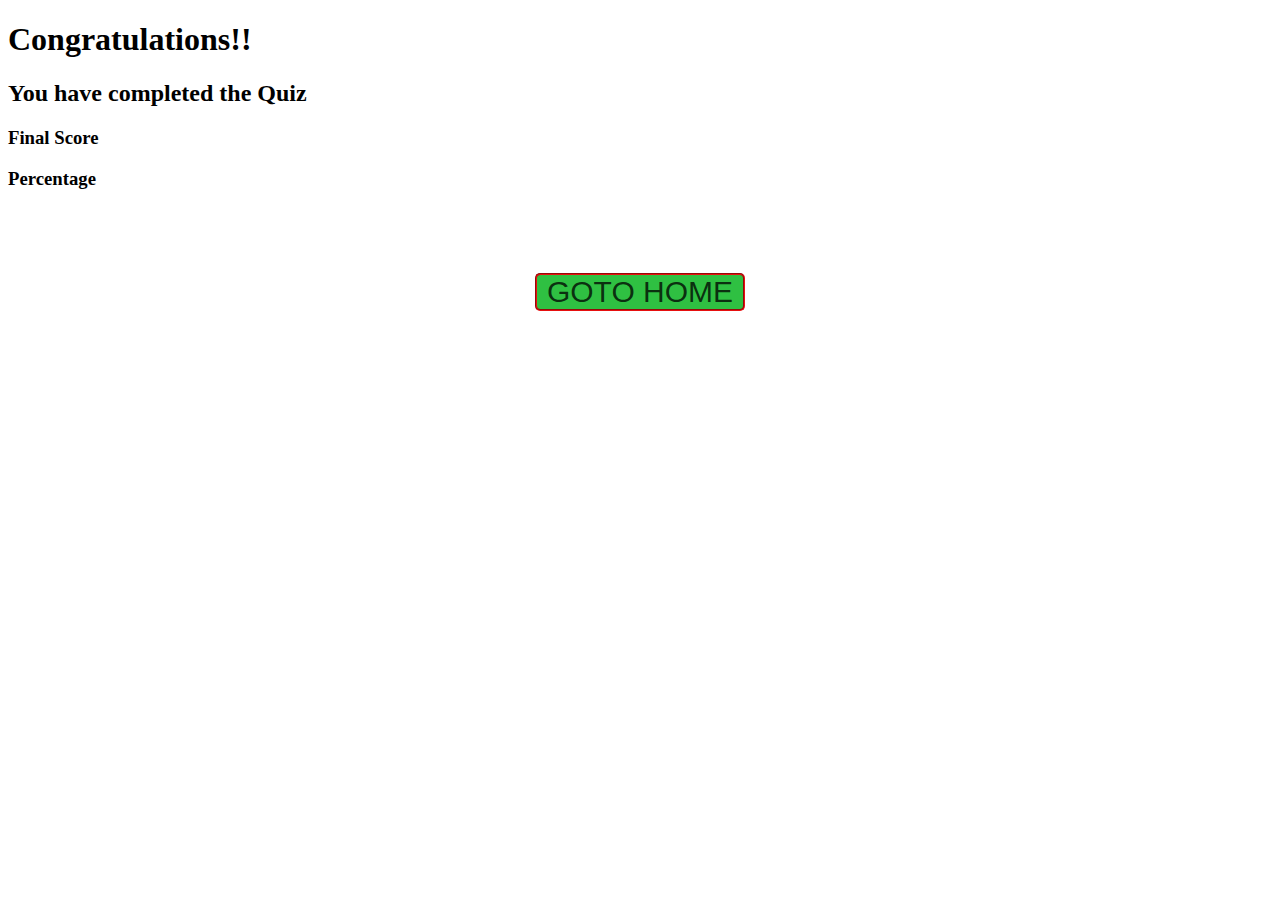
==== QuizTarrant/end.html @ 2d9a9a57 "Add files via upload" ====
<!DOCTYPE html>
<html lang="en">
  <head>
    <meta charset="UTF-8" />
    <meta http-equiv="X-UA-Compatible" content="IE=edge" />
    <meta name="viewport" content="width=device-width, initial-scale=1.0" />
    <title>QuizTarrant</title>
    <link href="./css/end.css" rel="stylesheet" />
    <link
      href="https://cdn.jsdelivr.net/npm/bootstrap@5.1.1/dist/css/bootstrap.min.css"
      rel="stylesheet"
      integrity="sha384-F3w7mX95PdgyTmZZMECAngseQB83DfGTowi0iMjiWaeVhAn4FJkqJByhZMI3AhiU"
      crossorigin="anonymous"
    />
  </head>
  <body>
    <header>
      <div class="container">
        <div class="row">
          <h1 class="col-12 d-flex justify-content-center">
            Congratulations!!
          </h1>
          <h2 class="col-12 d-flex justify-content-center">
            You have completed the Quiz
          </h2>
        </div>
      </div>
    </header>

    <main>
      <div class="container">
        <div class="row">
          <h3 class="col-12 d-flex justify-content-center">Final Score</h3>
          <p id="final-score"></p>
          <h3 class="col-12 d-flex justify-content-center">Percentage</h3>
          <p id="percent"></p>
          <div class="bg-dark col-6 offset-3" id="progressBar">
            <div id="progressBarFull"></div>
          </div>
        </div>
      </div>
       <div class="button">
        <a id="submit-btn"><button class="btn-hover-effect">GOTO HOME</button></a>
      </div>
    </main>

    <script
      src="https://cdn.jsdelivr.net/npm/bootstrap@5.1.1/dist/js/bootstrap.bundle.min.js"
      integrity="sha384-/bQdsTh/da6pkI1MST/rWKFNjaCP5gBSY4sEBT38Q/9RBh9AH40zEOg7Hlq2THRZ"
      crossorigin="anonymous"
    ></script>
    <script src="./js/end.js"></script>
  </body>
</html>
---- QuizTarrant/css/end.css ----
#progressBar {
  height: 15px;
  border-radius: 8px;
}

#progressBarFull {
  height: 15px;
  background-color: #2d89da;
  border-radius: 8px;
  width: 0%;
}
.button {
  text-align: center;
  margin: 50px auto;
}

.btn-hover-effect {
  color: rgba(0, 0, 0, 0.767);
  font-size: 30px;
  border: 2px groove rgb(231, 15, 15);
  background: #1ebb33ec;
  padding: 0 10px;
  border-radius: 5px;
  cursor: pointer;
  transition: all 0.5s ease;
}

.btn-hover-effect:hover {
  color:beige;
  animation-name: play-effect;
  animation-duration: 0.4s;
  animation-iteration-count: 2;
}
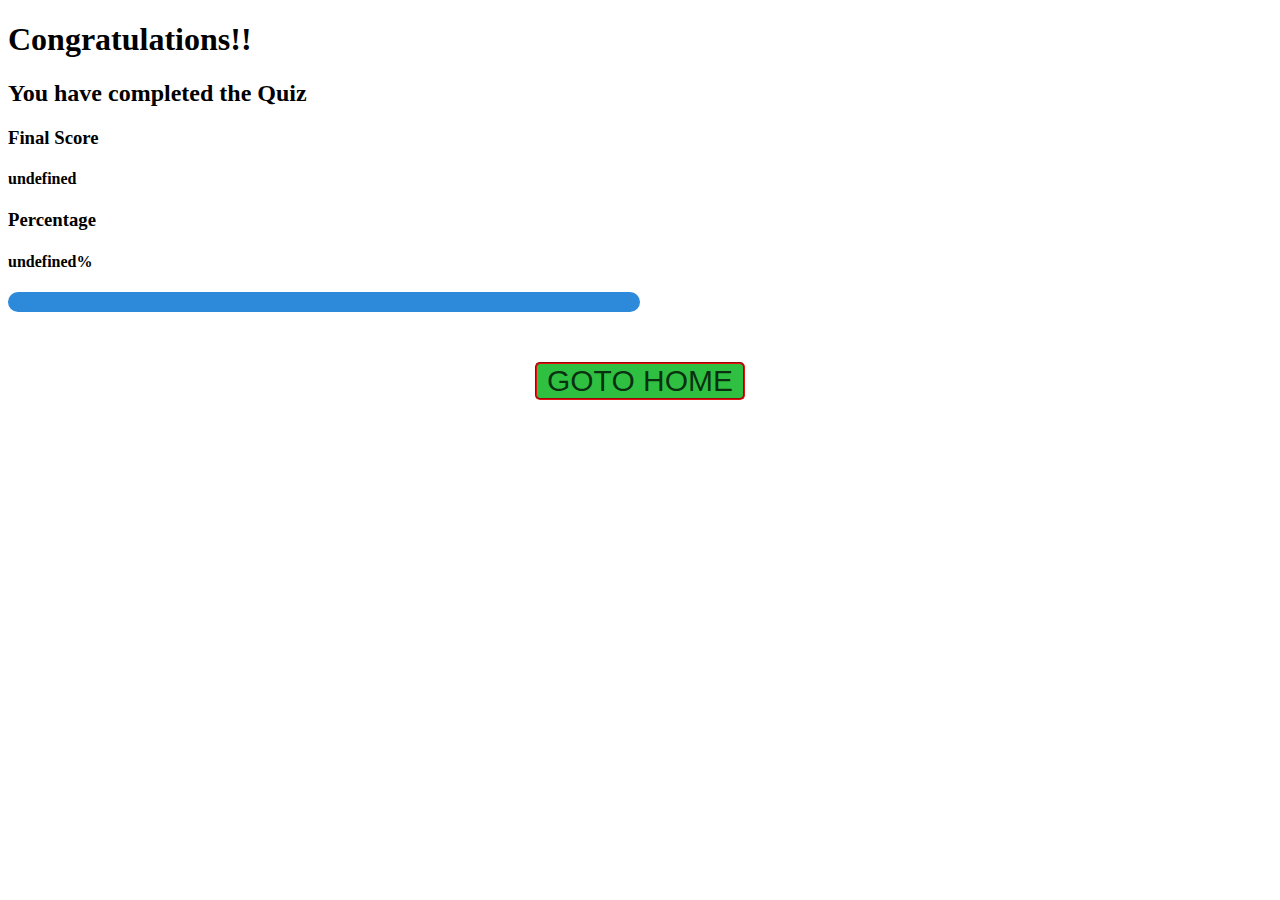
==== commit 5cef728c: "Add files via upload" ====
--- a/QuizTarrant/end.html
+++ b/QuizTarrant/end.html
@@ -31,16 +31,24 @@
       <div class="container">
         <div class="row">
           <h3 class="col-12 d-flex justify-content-center">Final Score</h3>
-          <p id="final-score"></p>
+          <h4
+            class="col-12 d-flex justify-content-center"
+            id="final-score"
+          ></h4>
           <h3 class="col-12 d-flex justify-content-center">Percentage</h3>
-          <p id="percent"></p>
-          <div class="bg-dark col-6 offset-3" id="progressBar">
-            <div id="progressBarFull"></div>
-          </div>
+          <h4
+            class="col-12 d-flex justify-content-center"
+            id="percentText"
+          ></h4>
         </div>
       </div>
-       <div class="button">
-        <a id="submit-btn"><button class="btn-hover-effect">GOTO HOME</button></a>
+      <div class="bg-dark col-6 offset-3" id="progressBar">
+        <div id="progressBarFull"></div>
+      </div>
+      <div class="button">
+        <a href="index.html"
+          ><button class="btn-hover-effect">GOTO HOME</button></a
+        >
       </div>
     </main>
 
--- a/QuizTarrant/css/end.css
+++ b/QuizTarrant/css/end.css
@@ -1,13 +1,13 @@
 #progressBar {
-  height: 15px;
-  border-radius: 8px;
+  height: 20px;
+  border-radius: 10px;
 }
 
 #progressBarFull {
-  height: 15px;
+  height: 20px;
   background-color: #2d89da;
-  border-radius: 8px;
-  width: 0%;
+  border-radius: 10px;
+  width: 50%;
 }
 .button {
   text-align: center;
@@ -26,7 +26,7 @@
 }
 
 .btn-hover-effect:hover {
-  color:beige;
+  color: beige;
   animation-name: play-effect;
   animation-duration: 0.4s;
   animation-iteration-count: 2;
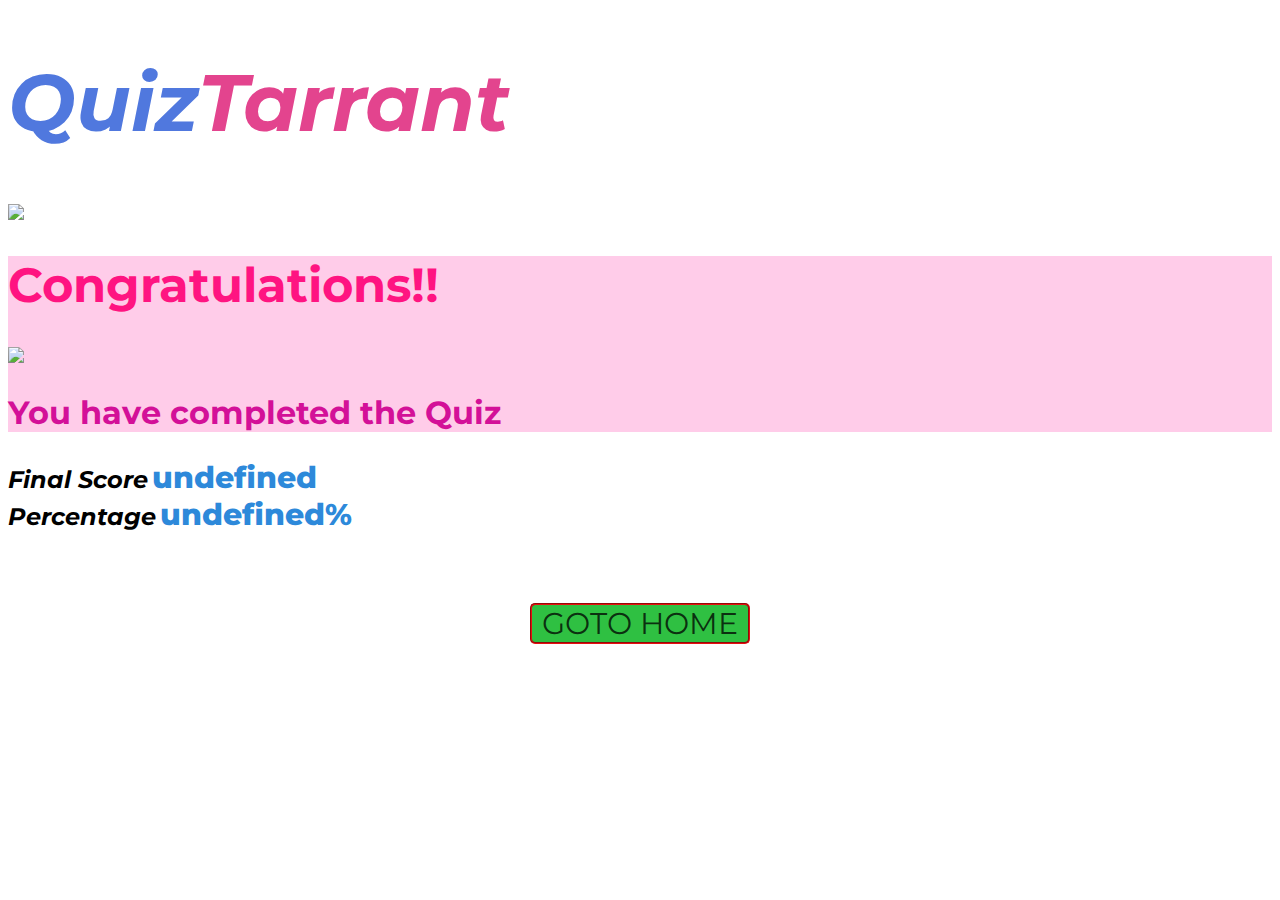
==== commit 1037dbf3: "Add files via upload" ====
--- a/QuizTarrant/end.html
+++ b/QuizTarrant/end.html
@@ -14,32 +14,54 @@
     />
   </head>
   <body>
-    <header>
+     <header class="bg-dark text-light text-center p-5 pb-4 mb-3 index-header">
       <div class="container">
-        <div class="row">
-          <h1 class="col-12 d-flex justify-content-center">
-            Congratulations!!
-          </h1>
-          <h2 class="col-12 d-flex justify-content-center">
-            You have completed the Quiz
-          </h2>
+        <div class="d-sm-flex flex-row logo">
+          <div class="offset-sm-">
+            <h1 id="logo-text"">Quiz<span id = "logo2">Tarrant</span></h1>
+          </div>
+          <img
+            class="img-fluid image offset-1"
+            src="https://st2.depositphotos.com/16030310/43120/v/600/depositphotos_431206294-stock-illustration-letter-logo-colorful-geometric-shape.jpg"
+          />
         </div>
       </div>
     </header>
 
+
+    <section class="mb-3">
+      <div class="container d-flex justify-content-center">
+        <div class="row ">
+          <div>
+          <h1 id ="congrats" class="col-12 offset-sm-1">
+            Congratulations!!
+          </h1>
+          <img id = "image" class="img-fluid offset-sm-5" src ="https://cdn-icons-png.flaticon.com/512/864/864837.png">
+          <h2 id = "completed" class="col-12 d-flex justify-content-center">
+            You have completed the Quiz
+          </h2>
+          </div>
+        </div>
+      </div>
+    </section>
+
+
     <main>
       <div class="container">
         <div class="row">
-          <h3 class="col-12 d-flex justify-content-center">Final Score</h3>
-          <h4
-            class="col-12 d-flex justify-content-center"
+          <div class="col-12 text-center p-2">
+          <span id="final-score-text">Final Score</span>
+          <span
             id="final-score"
-          ></h4>
-          <h3 class="col-12 d-flex justify-content-center">Percentage</h3>
-          <h4
-            class="col-12 d-flex justify-content-center"
+          ></span>
+          </div>
+          <div class="col-12 text-center p-2">
+          <span id="percent-text">Percentage</span>
+          <span
             id="percentText"
-          ></h4>
+          ></span>
+          </div>
+          
         </div>
       </div>
       <div class="bg-dark col-6 offset-3" id="progressBar">
--- a/QuizTarrant/css/end.css
+++ b/QuizTarrant/css/end.css
@@ -1,3 +1,72 @@
+@import url("https://fonts.googleapis.com/css2?family=Montserrat:ital,wght@0,500;1,400&display=swap");
+* {
+  font-family: "Montserrat", sans-serif;
+}
+
+:root {
+  --main-background: #aad7f0;
+  --ques-color: #ede8d3;
+  --logo-color: #5078de;
+  --logo2-color: #e3448e;
+  --color1: #ffcce9;
+}
+
+.image {
+  width: 10%;
+}
+section {
+  background-color: var(--color1);
+}
+
+.logo {
+  justify-content: center;
+  /* justify-content: space-between; */
+  /* vertical-align: middle; */
+}
+#logo-text {
+  /* font-family: 'Lora', serif; */
+  font-family: "Montserrat", sans-serif;
+  font-style: italic;
+  font-size: 5rem;
+  color: var(--logo-color);
+}
+#logo2 {
+  color: var(--logo2-color);
+}
+
+#congrats {
+  font-size: 3rem;
+  color: #ff1481;
+}
+
+#completed {
+  font-size: 2rem;
+  color: #d31098;
+}
+
+#final-score-text {
+  font-size: 1.5rem;
+  font-style: italic;
+  font-weight: 700;
+}
+
+#percent-text {
+  font-style: italic;
+  font-size: 1.5rem;
+  font-weight: 700;
+}
+
+#final-score,
+#percentText {
+  color: #2d89da;
+  font-size: 30px;
+  font-weight: 800;
+}
+
+#image {
+  width: 15%;
+}
+
 #progressBar {
   height: 20px;
   border-radius: 10px;
@@ -7,7 +76,7 @@
   height: 20px;
   background-color: #2d89da;
   border-radius: 10px;
-  width: 50%;
+  width: 0%;
 }
 .button {
   text-align: center;
